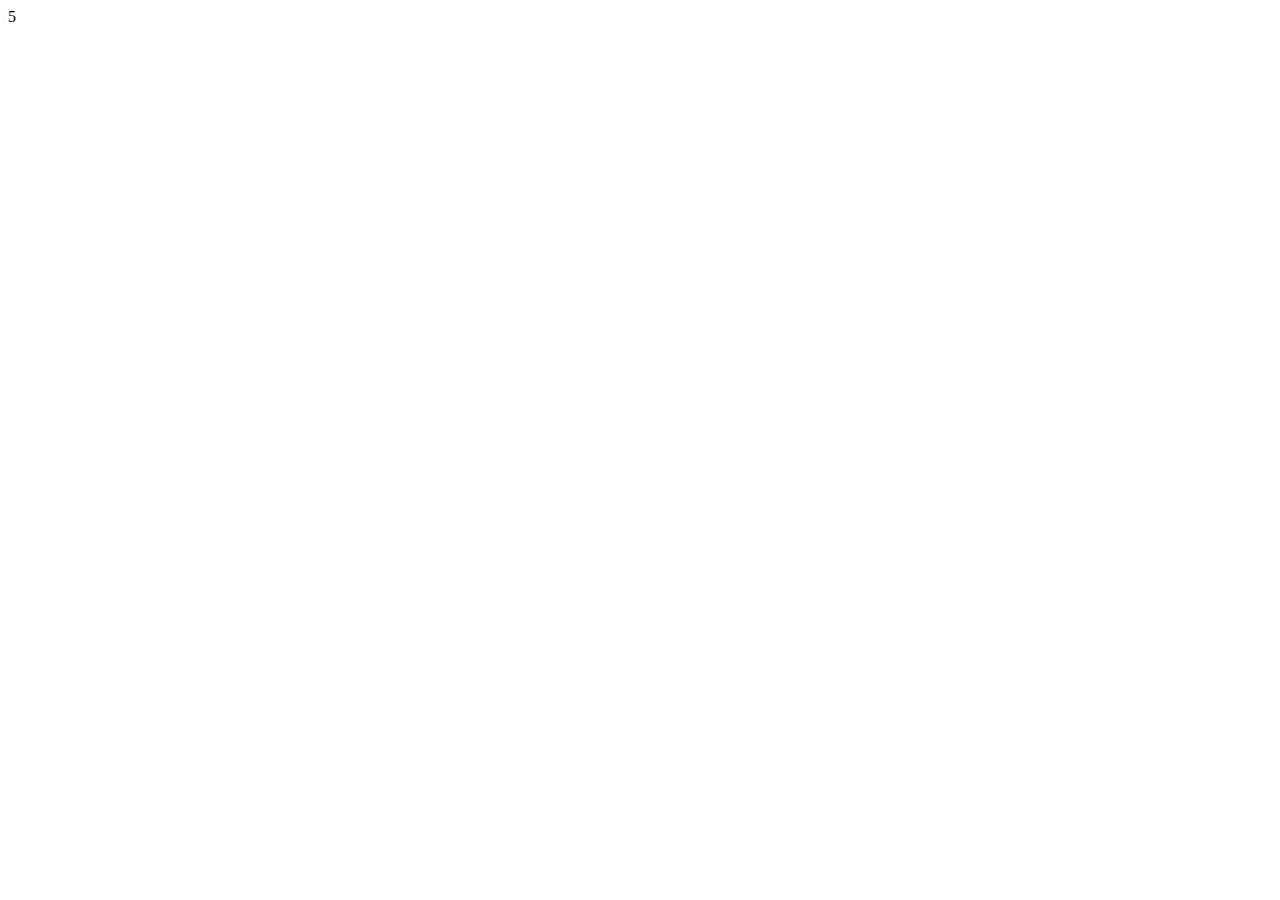
==== Proyecto1/index.html @ 09c7c848 "primer cambio" ====
<!DOCTYPE html>
<html lang="en">
<head>
    <meta charset="UTF-8">
    <meta name="viewport" content="width=device-width, initial-scale=1.0">
    <title>Landing page</title>
</head>
<body>
    <div class="class"></div>
    <div class="class"></div>
    <div class="class"></div>
    <div class="class"></div>
    <div class="class"></div>
</body>
</html>5
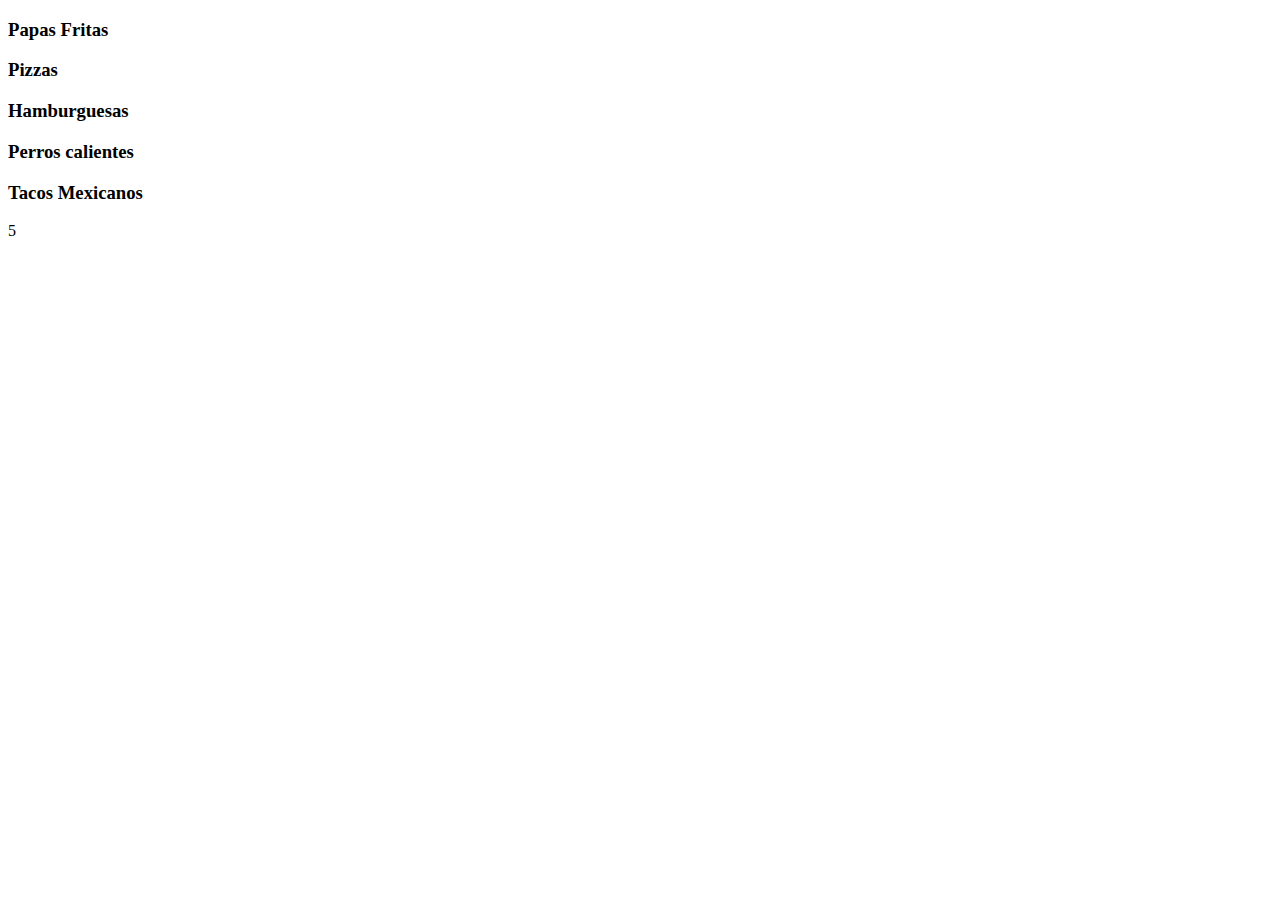
==== commit b7e9a304: "Html final" ====
--- a/Proyecto1/index.html
+++ b/Proyecto1/index.html
@@ -3,13 +3,28 @@
 <head>
     <meta charset="UTF-8">
     <meta name="viewport" content="width=device-width, initial-scale=1.0">
-    <title>Landing page</title>
+    <title>Comidas Rapidas</title>
 </head>
 <body>
-    <div class="class"></div>
-    <div class="class"></div>
-    <div class="class"></div>
-    <div class="class"></div>
-    <div class="class"></div>
+    <div class="container">
+        <div class="panel active" style="background-image: url('https://images.unsplash.com/photo-1485962398705-ef6a13c41e8f?ixlib=rb-4.0.3&ixid=M3wxMjA3fDB8MHxzZWFyY2h8Nnx8cGFwYXMlMjBmcml0YXMlMjBjb24lMjB0b3BwaW5nc3xlbnwwfHwwfHx8MA%3D%3D&auto=format&fit=crop&w=600&q=60')">
+          <h3>Papas Fritas</h3>
+        </div>
+        <div class="panel" style="background-image: url('https://images.unsplash.com/photo-1565299624946-b28f40a0ae38?ixlib=rb-4.0.3&ixid=M3wxMjA3fDB8MHxzZWFyY2h8Mnx8cGl6emFzfGVufDB8fDB8fHww&auto=format&fit=crop&w=600&q=60')">
+          <h3>Pizzas</h3>
+        </div>
+        <div class="panel" style="background-image: url('https://images.unsplash.com/photo-1550547660-d9450f859349?ixlib=rb-4.0.3&ixid=M3wxMjA3fDB8MHxzZWFyY2h8M3x8aGFtYnVyZ3Vlc2FzfGVufDB8fDB8fHww&auto=format&fit=crop&w=600&q=60')">
+          <h3>Hamburguesas</h3>
+        </div>
+        <div class="panel" style="background-image: url('https://images.unsplash.com/photo-1537790698196-aad88bf9bb27?ixlib=rb-4.0.3&ixid=M3wxMjA3fDB8MHxzZWFyY2h8OHx8aG90ZG9nc3xlbnwwfHwwfHx8MA%3D%3D&auto=format&fit=crop&w=600&q=60')">
+          <h3>Perros calientes</h3>
+        </div>
+        <div class="panel" style="background-image: url('https://plus.unsplash.com/premium_photo-1679231520631-fe247bce256f?ixlib=rb-4.0.3&ixid=M3wxMjA3fDB8MHxzZWFyY2h8Nnx8dGFjb3MlMjBtZXhpY2Fub3N8ZW58MHx8MHx8fDA%3D&auto=format&fit=crop&w=600&q=60')">
+          <h3>Tacos Mexicanos</h3>
+        </div>
+  
+      </div>
+  
+      <script src="index.js"></script>
 </body>
 </html>5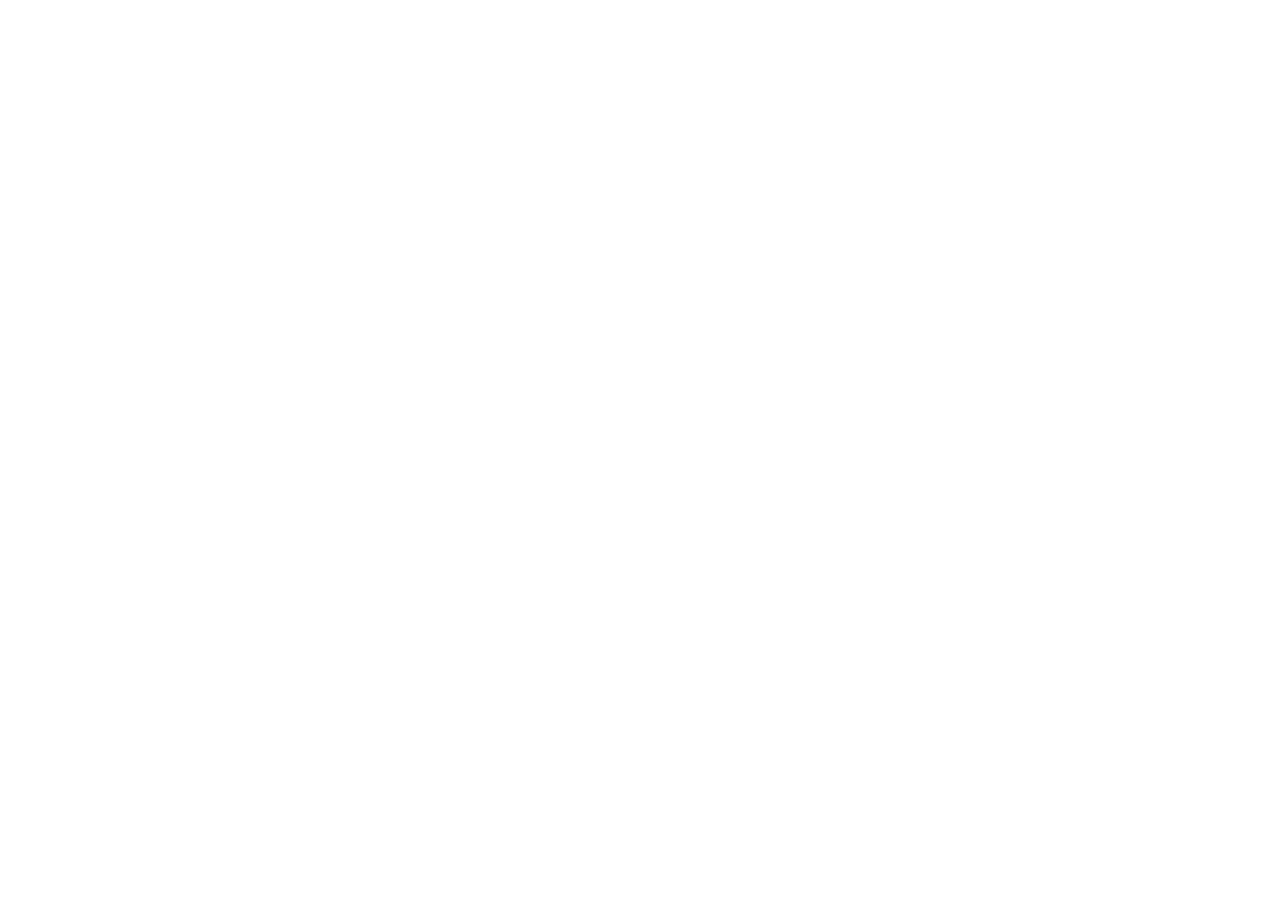
==== commit b7e4258a: "CAMBIO FINAL PROYECTO 1" ====
--- a/Proyecto1/index.html
+++ b/Proyecto1/index.html
@@ -3,6 +3,7 @@
 <head>
     <meta charset="UTF-8">
     <meta name="viewport" content="width=device-width, initial-scale=1.0">
+    <link rel="stylesheet" href="style.css" />
     <title>Comidas Rapidas</title>
 </head>
 <body>
@@ -27,4 +28,4 @@
   
       <script src="index.js"></script>
 </body>
-</html>5+</html>
--- a/Proyecto1/style.css
+++ b/Proyecto1/style.css
@@ -0,0 +1,63 @@
+@import url('https://fonts.googleapis.com/css?family=Muli&display=swap');
+
+* {
+  box-sizing: border-box;
+}
+
+body {
+  font-family: 'Muli', sans-serif;
+  display: flex;
+  align-items: center;
+  justify-content: center;
+  height: 100vh;
+  overflow: hidden;
+  margin: 0;
+}
+
+.container {
+  display: flex;
+  width: 90vw;
+}
+
+.panel {
+  background-size: cover;
+  background-position: center;
+  background-repeat: no-repeat;
+  height: 80vh;
+  border-radius: 50px;
+  color: #fff;
+  cursor: pointer;
+  flex: 0.5;
+  margin: 10px;
+  position: relative;
+  transition: flex 0.7s ease-in;
+}
+
+.panel h3 {
+  font-size: 24px;
+  position: absolute;
+  bottom: 20px;
+  left: 20px;
+  margin: 0;
+  opacity: 0;
+}
+
+.panel.active {
+  flex: 5;
+}
+
+.panel.active h3 {
+  opacity: 1;
+  transition: opacity 0.3s ease-in 0.4s;
+}
+
+@media (max-width: 480px) {
+  .container {
+    width: 100vw;
+  }
+
+  .panel:nth-of-type(4),
+  .panel:nth-of-type(5) {
+    display: none;
+  }
+}
